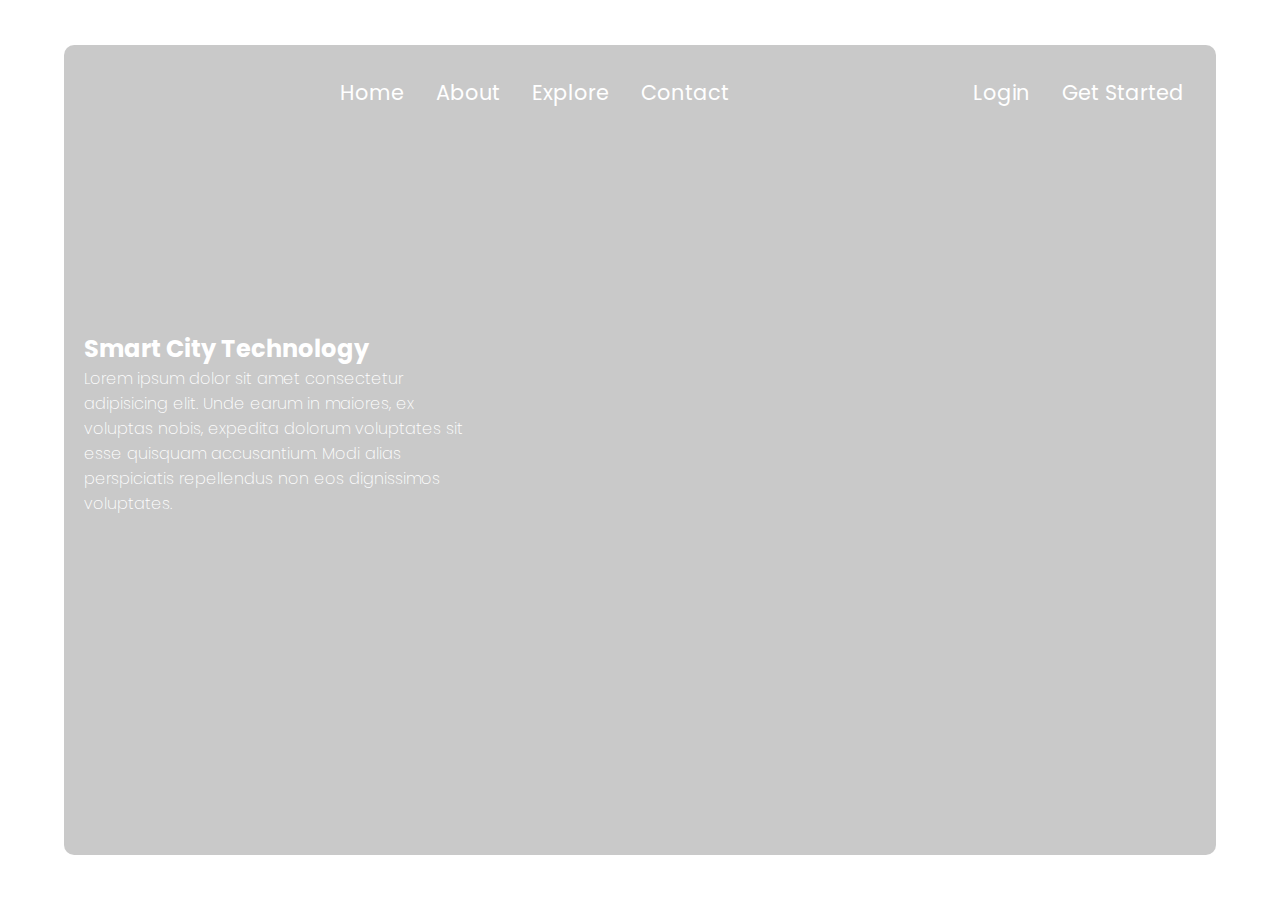
==== cityblend/html/index.html @ 77324602 "first commit" ====
<!DOCTYPE html>
<html lang="en">
<head>
    <meta charset="UTF-8">
    <meta name="viewport" content="width=device-width, initial-scale=1.0">
    <link rel="stylesheet" href="../style/styles.css">
    <title>Actividad 10</title>
</head>
<body>
    <div class="container">
        <nav>
            <div class="logo">

            </div>

            <div class="nav-container">
                <ul class="list-container">
                    <li>
                        <a href="#">Home</a>
                    </li>
                    <li>
                        <a href="#">About</a>
                    </li>
                    <li>
                        <a href="#">Explore</a>
                    </li>
                    <li>
                        <a href="#">Contact</a>
                    </li>
                </ul>
            </div>

            <div class="nav-container__2">
                <ul class="list-container">
                    <li>
                        <a href="#">Login</a>
                    </li>
                    <li>
                        <a href="#">Get Started</a>
                    </li>
                </ul>
            </div>
        </nav>

        <main>
            <section class="section__container">
                <h2>Smart City Technology</h2>
                <p>Lorem ipsum dolor sit amet consectetur adipisicing elit. Unde earum in maiores, ex voluptas nobis, expedita dolorum voluptates sit esse quisquam accusantium. Modi alias perspiciatis repellendus non eos dignissimos voluptates.</p>
            </section>
            <section class="td__model">

            </section>
        </main>

        <footer>

        </footer>
    </div>
</body>
</html>
---- cityblend/style/styles.css ----
@import url('https://fonts.googleapis.com/css2?family=Poppins:wght@200;300;400;500;700&display=swap');

*{
    margin: 0;
    padding: 0;
    box-sizing: border-box;
    font-family: 'Poppins', sans-serif;
}

body{
    background: url('../resources/background.png');
    background-size: 100%;
    display: flex;
    justify-content: center;
    align-items: center;
    height: 100vh;
    color: #fff;
}

.container{
    width: 90%;
    height: 90%;
    background: #00000036;
    border-radius: 10px;
}

nav{
    width: 100%;
    display: flex;
    justify-content: space-between;
    padding: 2rem;
    font-size: 1.3rem;
}

.list-container{
    width: 100%;
    display: flex;
    align-items: center;
    justify-content: center;
}

.list-container li{
    margin-left: 2rem;
    transition: linear 0.2s;
}

.list-container li:hover{
    transform: scale(1.3);
}

nav ul{
    list-style: none;
}

a{
    text-decoration: none;
    color: #fff;
}

main{
    display: flex;
    justify-content: space-between;
    align-items: center;
    height: 70%;
}

main p{
    font-weight: 200;

}

.section__container{
    flex-basis: 35%;
    margin: 20px;
    overflow: hidden;
}

.td__model{
    flex-basis: 64%;
}
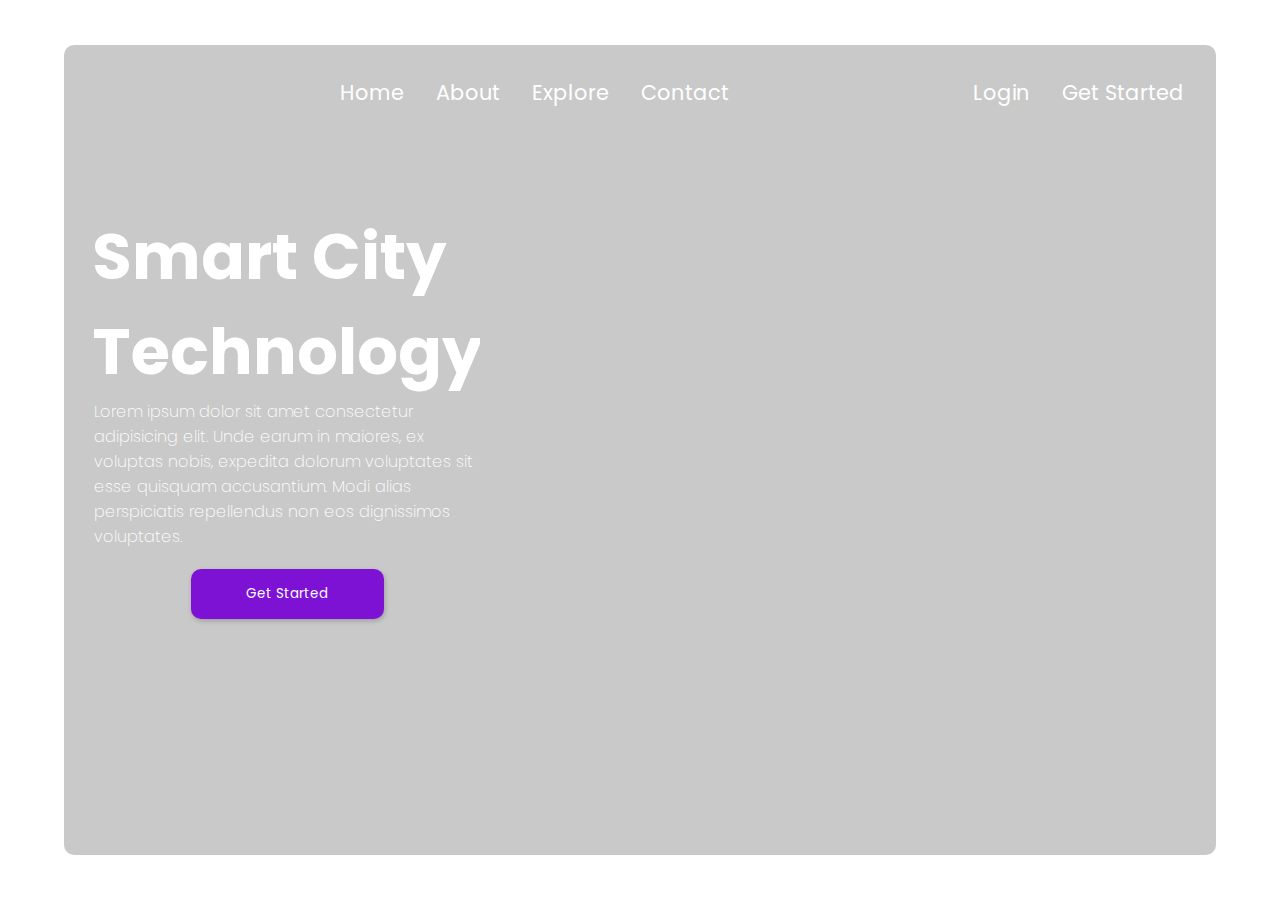
==== commit 45267e50: "boton creado" ====
--- a/cityblend/html/index.html
+++ b/cityblend/html/index.html
@@ -44,8 +44,9 @@
 
         <main>
             <section class="section__container">
-                <h2>Smart City Technology</h2>
+                <h1>Smart City Technology</h1>
                 <p>Lorem ipsum dolor sit amet consectetur adipisicing elit. Unde earum in maiores, ex voluptas nobis, expedita dolorum voluptates sit esse quisquam accusantium. Modi alias perspiciatis repellendus non eos dignissimos voluptates.</p>
+                <button class="container__btn">Get Started</button>
             </section>
             <section class="td__model">
 
--- a/cityblend/style/styles.css
+++ b/cityblend/style/styles.css
@@ -71,10 +71,36 @@
 
 .section__container{
     flex-basis: 35%;
-    margin: 20px;
+    margin: 30px;
     overflow: hidden;
+    display: flex;
+    justify-content: center;
+    flex-direction: column;
+    align-items: center;
+}
+
+.section__container h1{
+    font-size: 4rem;
 }
 
 .td__model{
     flex-basis: 64%;
-}+}
+
+.container__btn{
+    width: 50%;
+    height: 50px;
+    border: none;
+    border-radius: 10px;
+    background: rgb(125, 17, 212);
+    box-shadow: 1px 2px 5px #00000036;
+    margin: 20px;
+    color: #fff;
+    transition: linear .2s;
+}
+
+.container__btn:active{
+    transform: scale3d(0.95, 0.95, 0.95);
+    box-shadow: none;
+}
+
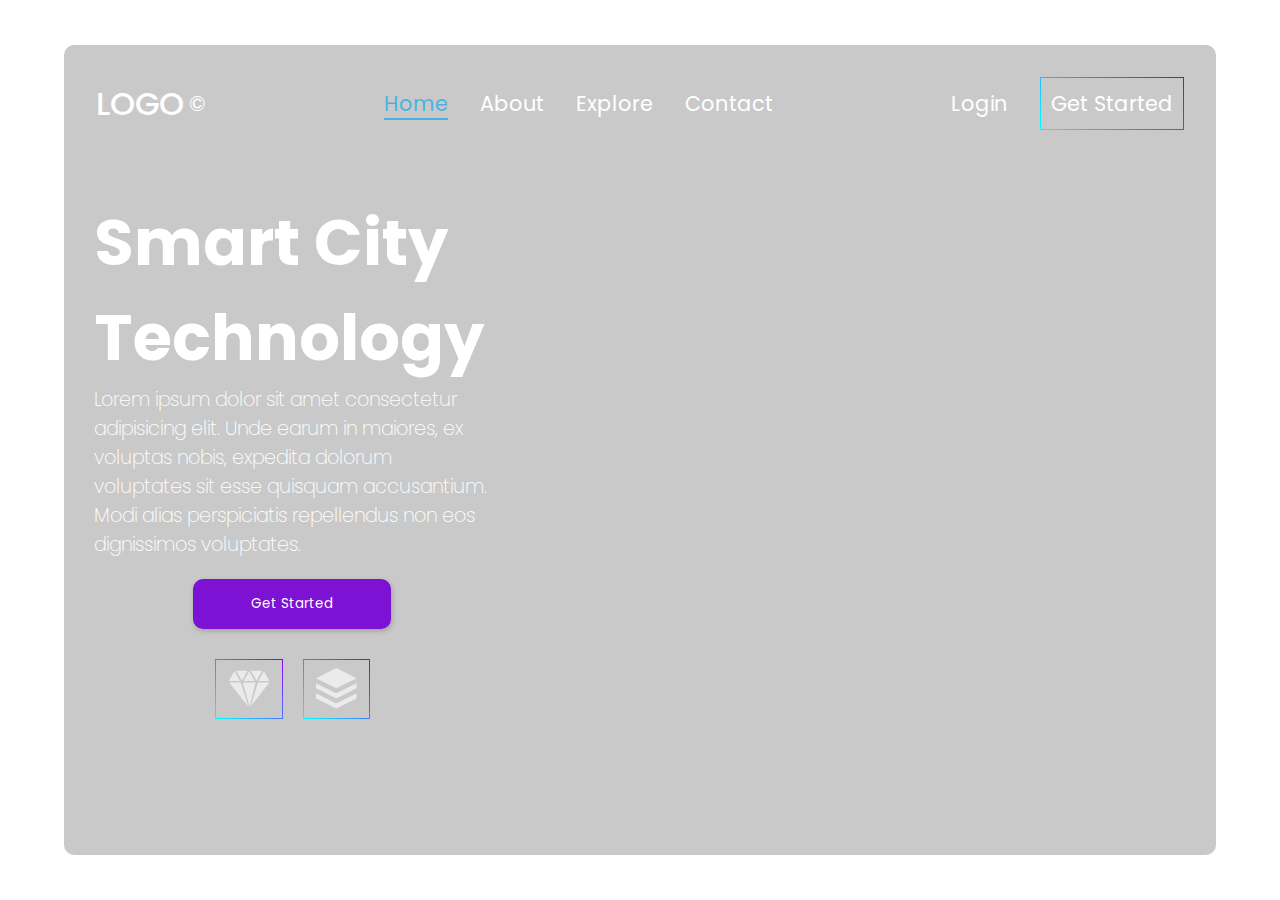
==== commit 2689f6d0: "separado todo en carpetas" ====
--- a/cityblend/html/index.html
+++ b/cityblend/html/index.html
@@ -10,7 +10,7 @@
     <div class="container">
         <nav>
             <div class="logo">
-
+                <span>LOGO</span>  &copy;
             </div>
 
             <div class="nav-container">
@@ -35,7 +35,7 @@
                     <li>
                         <a href="#">Login</a>
                     </li>
-                    <li>
+                    <li class="started">
                         <a href="#">Get Started</a>
                     </li>
                 </ul>
@@ -47,9 +47,20 @@
                 <h1>Smart City Technology</h1>
                 <p>Lorem ipsum dolor sit amet consectetur adipisicing elit. Unde earum in maiores, ex voluptas nobis, expedita dolorum voluptates sit esse quisquam accusantium. Modi alias perspiciatis repellendus non eos dignissimos voluptates.</p>
                 <button class="container__btn">Get Started</button>
+                <div class="buttons__container">
+                    <button  class="sub__btn">
+                        <svg class="svg_diamond_class" fill="#ffffff9f" viewBox="0 0 32.00 32.00" version="1.1" xmlns="http://www.w3.org/2000/svg" stroke="#ffffff9f" stroke-width="0.00032"><g id="SVGRepo_bgCarrier" stroke-width="0"></g><g id="SVGRepo_tracerCarrier" stroke-linecap="round" stroke-linejoin="round"></g><g id="SVGRepo_iconCarrier"> <title>diamond</title> <path d="M2.103 12.052l13.398 16.629-5.373-16.629h-8.025zM11.584 12.052l4.745 16.663 4.083-16.663h-8.828zM17.051 28.681l12.898-16.629h-7.963l-4.935 16.629zM29.979 10.964l-3.867-6.612-3.869 6.612h7.736zM24.896 3.973h-7.736l3.867 6.839 3.869-6.839zM19.838 10.964l-3.867-6.612-3.868 6.612h7.735zM14.839 3.973h-7.735l3.868 6.839 3.867-6.839zM5.889 4.352l-3.867 6.612h7.735l-3.868-6.612z"></path> </g></svg>
+                        <span>Exclusive approach</span>
+                    </button>
+                        
+                    <button class="sub__btn">
+                        <svg class="svg_demo_class" fill="#ffffff9f" viewBox="0 0 16 16" xmlns="http://www.w3.org/2000/svg" stroke="#ffffff9f" stroke-width="0.00016"><g id="SVGRepo_bgCarrier" stroke-width="0"></g><g id="SVGRepo_tracerCarrier" stroke-linecap="round" stroke-linejoin="round"></g><g id="SVGRepo_iconCarrier"> <path d="M0 10l8 4 8-4v2l-8 4-8-4v-2zm0-4l8 4 8-4v2l-8 4-8-4V6zm8-6l8 4-8 4-8-4 8-4z" fill-rule="evenodd"></path> </g></svg>
+                        <span>Demo</span>
+                    </button>
+                </div>
             </section>
             <section class="td__model">
-
+                <canvas id="webgl"></canvas>
             </section>
         </main>
 
@@ -57,5 +68,6 @@
 
         </footer>
     </div>
+    <script type="module" src="../javascript/main.js"></script>
 </body>
 </html>--- a/cityblend/style/styles.css
+++ b/cityblend/style/styles.css
@@ -9,12 +9,13 @@
 
 body{
     background: url('../resources/background.png');
-    background-size: 100%;
     display: flex;
     justify-content: center;
     align-items: center;
     height: 100vh;
     color: #fff;
+    background-size: 100% 100%;
+    background-repeat: no-repeat;
 }
 
 .container{
@@ -24,12 +25,26 @@
     border-radius: 10px;
 }
 
+/* -------------------------------- Nav ---------------------------------- */
+
 nav{
     width: 100%;
     display: flex;
     justify-content: space-between;
     padding: 2rem;
     font-size: 1.3rem;
+    margin-bottom: 1rem
+}
+
+nav div{
+    display: flex;
+    align-items: center;
+}
+
+.logo span{
+    font-size: 2rem;
+    font-weight: 500;
+    margin-right: 5px;
 }
 
 .list-container{
@@ -48,6 +63,11 @@
     transform: scale(1.3);
 }
 
+.nav-container .list-container li:nth-child(1) a{
+    color: rgb(73, 179, 224);
+    border-bottom: 2px solid rgb(73, 179, 224);
+}
+
 nav ul{
     list-style: none;
 }
@@ -56,6 +76,14 @@
     text-decoration: none;
     color: #fff;
 }
+
+.started{
+    border: 1px solid;
+    border-image: linear-gradient(45deg, cyan, rgb(140, 0, 255)) 1;
+    padding: 10px;
+}
+
+/*------------------------------ Main ------------------------------*/
 
 main{
     display: flex;
@@ -66,13 +94,11 @@
 
 main p{
     font-weight: 200;
-
 }
 
 .section__container{
     flex-basis: 35%;
-    margin: 30px;
-    overflow: hidden;
+    margin-left: 30px;
     display: flex;
     justify-content: center;
     flex-direction: column;
@@ -83,9 +109,23 @@
     font-size: 4rem;
 }
 
-.td__model{
+.section__container p{
+    font-size: 1.2rem;
+}
+
+.td__model {
+    display: flex;
+    justify-content: center;
     flex-basis: 64%;
+    height: 100%;
+    display: flex;
 }
+
+#webgl {
+    width: 100%; /* El canvas ocupa el 100% del contenedor */
+    height: 100%;
+}
+
 
 .container__btn{
     width: 50%;
@@ -104,3 +144,54 @@
     box-shadow: none;
 }
 
+.buttons__container{
+    display: flex;
+    justify-content: center;
+    align-items: center;
+    width: 100%;
+}
+
+.sub__btn{
+    display: flex;
+    justify-content: center;
+    align-items: center;
+    height: 60px;
+    border: 1px solid;
+    border-image: linear-gradient(45deg, cyan, rgb(140, 0, 255)) 1;
+    border-radius: 10%;
+    background: none;
+    margin: 10px;
+    overflow: hidden;
+    transition: linear .2s ease-in;
+}
+
+.svg_diamond_class{
+    margin: 10px;
+    height: 80%;
+    width: 80%;
+}
+
+.svg_demo_class{
+    margin: 12px;
+    height: 70%;
+    width: 70%;
+}
+
+.sub__btn span{
+    display: none;
+    color: #fff;
+}
+
+.sub__btn:hover span{
+    display: block;
+}
+
+@media screen and (max-height: 770px){
+    .section__container h1{
+        font-size: 3rem;
+    }
+
+    .section__container p{
+        font-size: 1rem;
+    }
+}